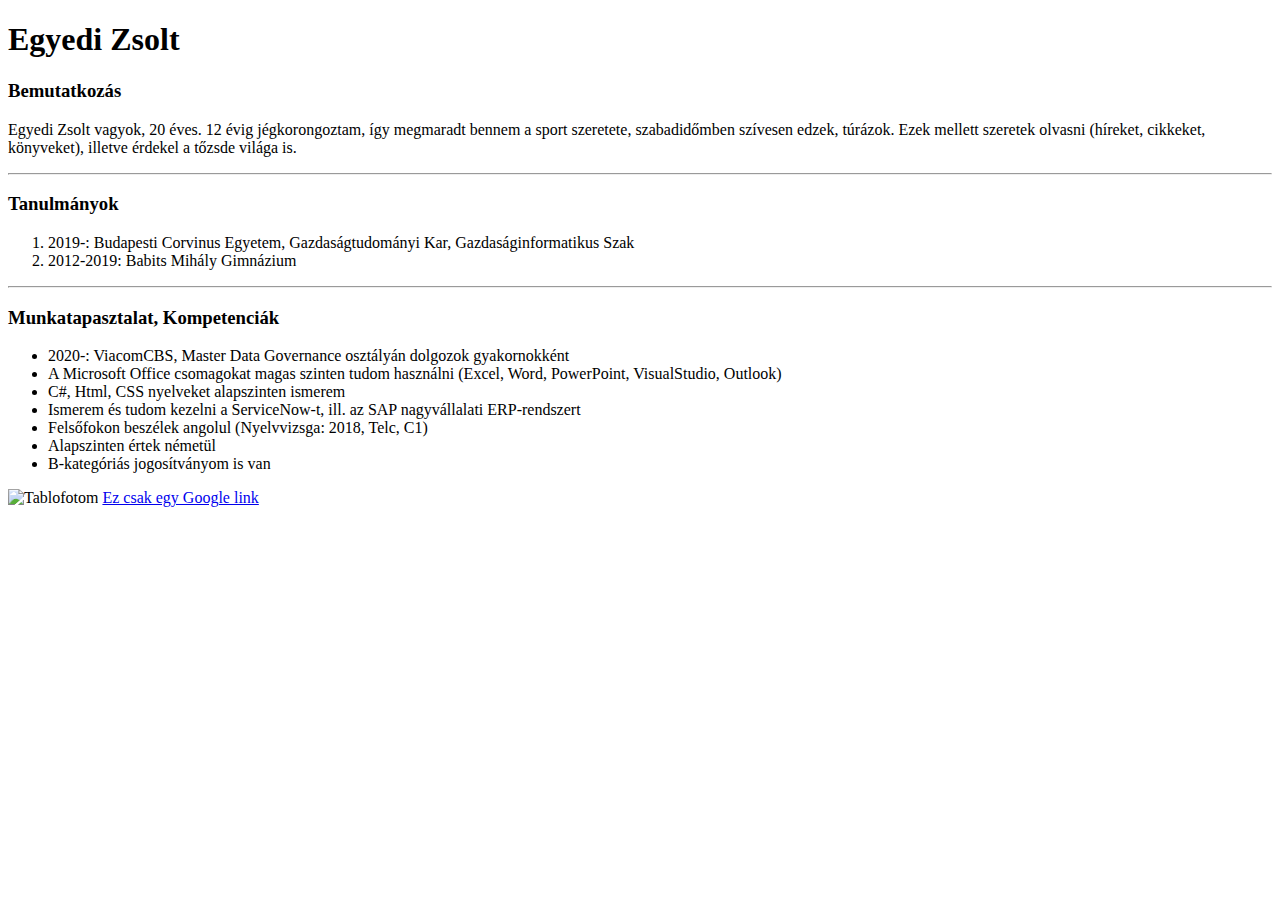
==== HajosTeszt/HajosTeszt/HajosTeszt/wwwroot/cv.html @ eac1928e "Initial commit" ====
﻿<!DOCTYPE html>
<html>
<head>
    <meta charset="utf-8" />
    <title>Egyedi Zsolt CV</title>
</head>
<body>
    <h1>Egyedi Zsolt</h1>
    <h3>Bemutatkozás</h3>
    <p>
        Egyedi Zsolt vagyok, 20 éves. 12 évig jégkorongoztam, így megmaradt bennem a sport szeretete, szabadidőmben szívesen edzek, túrázok.
        Ezek mellett szeretek olvasni (híreket, cikkeket, könyveket), illetve érdekel a tőzsde világa is.
    </p>
    <hr>
    <h3>Tanulmányok</h3>
    <ol>
        <li>2019-: Budapesti Corvinus Egyetem, Gazdaságtudományi Kar, Gazdaságinformatikus Szak</li>
        <li>2012-2019: Babits Mihály Gimnázium</li>
    </ol>
    <hr>
    <h3>Munkatapasztalat, Kompetenciák</h3>
    <ul>
        <li>2020-: ViacomCBS, Master Data Governance osztályán dolgozok gyakornokként</li>
        <li>A Microsoft Office csomagokat magas szinten tudom használni (Excel, Word, PowerPoint, VisualStudio, Outlook)</li>
        <li>C#, Html, CSS nyelveket alapszinten ismerem</li>
        <li>Ismerem és tudom kezelni a ServiceNow-t, ill. az SAP nagyvállalati ERP-rendszert</li>
        <li>Felsőfokon beszélek angolul (Nyelvvizsga: 2018, Telc, C1)</li>
        <li>Alapszinten értek németül</li>
        <li>B-kategóriás jogosítványom is van</li>
    </ul>
    <img src="C:\Users\zsolt\OneDrive\Képek\Saved Pictures\Tablofoto.jpg" alt="Tablofotom">
    <a href="https://www.google.com/">Ez csak egy Google link</a>
</body>
</html>
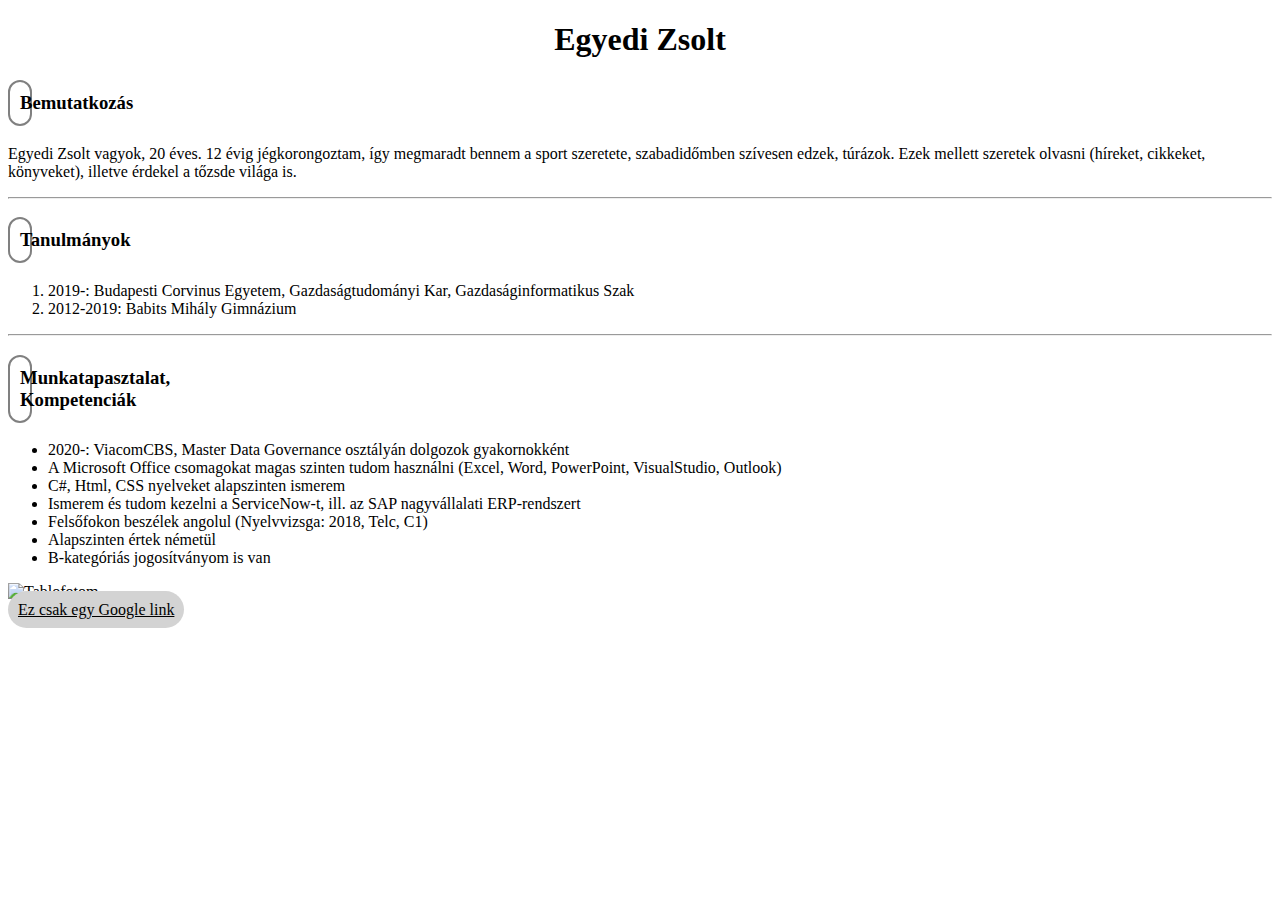
==== commit 89fe9d03: "Merge branch 'main' of https://github.com/corvinus-i9d6ej/halozatok into main" ====
--- a/HajosTeszt/HajosTeszt/HajosTeszt/wwwroot/cv.html
+++ b/HajosTeszt/HajosTeszt/HajosTeszt/wwwroot/cv.html
@@ -3,6 +3,7 @@
 <head>
     <meta charset="utf-8" />
     <title>Egyedi Zsolt CV</title>
+    <link href="cv.css" rel="stylesheet">
 </head>
 <body>
     <h1>Egyedi Zsolt</h1>
--- a/HajosTeszt/HajosTeszt/HajosTeszt/wwwroot/cv.css
+++ b/HajosTeszt/HajosTeszt/HajosTeszt/wwwroot/cv.css
@@ -0,0 +1,44 @@
+﻿div{
+    margin: 10px;
+    padding: 15px;
+    border: 2px solid blue;
+    border-radius: 30px;
+}
+
+h1{
+    text-align: center;
+}
+
+h3 {
+    margin-right: 1250px;
+    padding: 10px;
+    border: 2px solid grey;
+    border-radius: 30px;
+}
+
+.cim {
+    margin-right: 1400px;
+}
+
+a {
+    background-color: lightgray;
+    padding: 10px;
+    border-radius: 30px;
+}
+
+a {
+    color: black;
+}
+
+    a:hover {
+        color: purple;
+    }
+
+    a:visited {
+        color: darkgreen;
+    }
+
+img {
+    display: block;
+    margin: auto;
+}
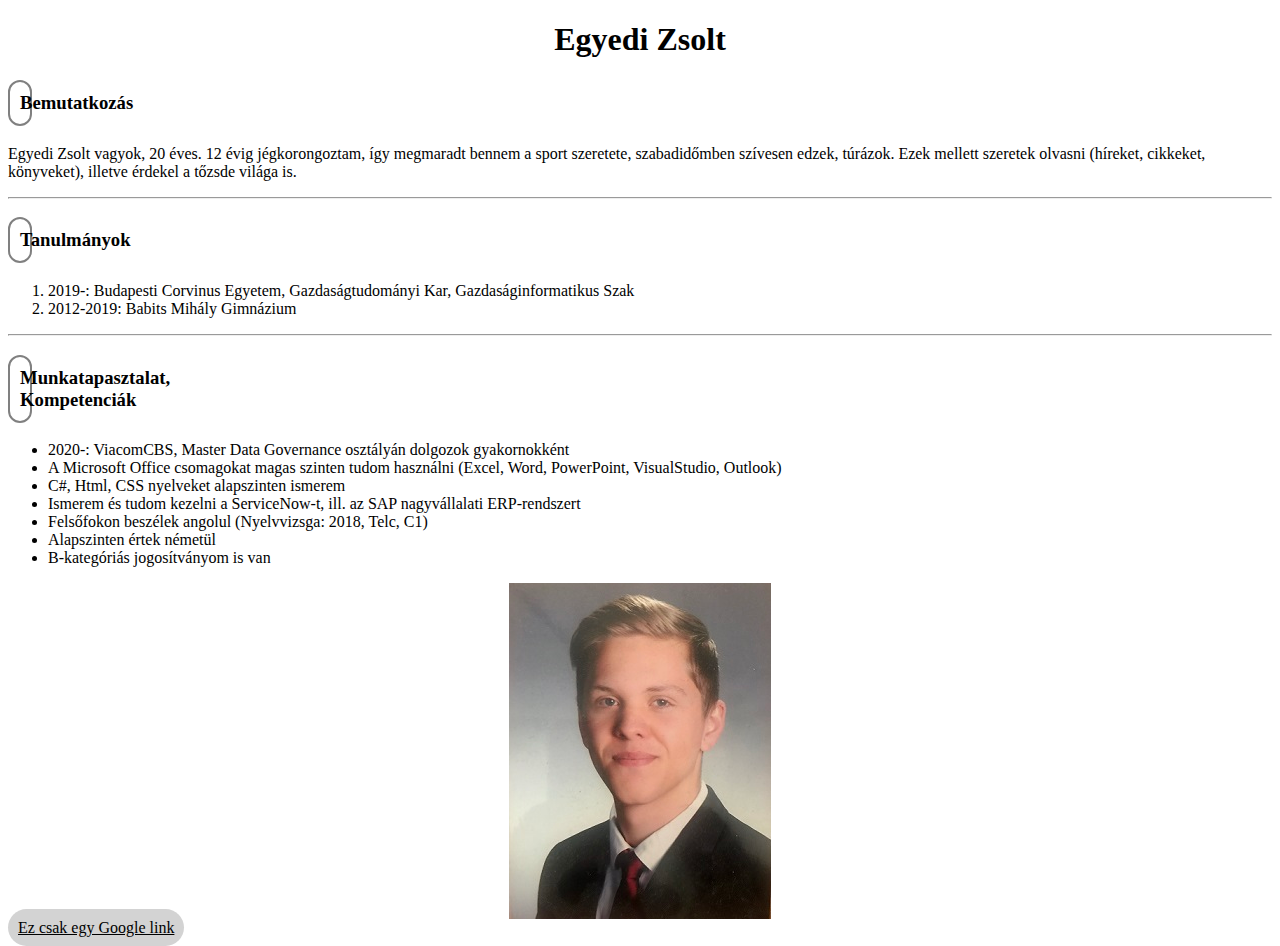
==== commit 05f4a8c1: "Merge branch 'main' of https://github.com/corvinus-i9d6ej/halozatok into main" ====
--- a/HajosTeszt/HajosTeszt/HajosTeszt/wwwroot/cv.html
+++ b/HajosTeszt/HajosTeszt/HajosTeszt/wwwroot/cv.html
@@ -29,7 +29,7 @@
         <li>Alapszinten értek németül</li>
         <li>B-kategóriás jogosítványom is van</li>
     </ul>
-    <img src="C:\Users\zsolt\OneDrive\Képek\Saved Pictures\Tablofoto.jpg" alt="Tablofotom">
+    <img src="Tablofoto.jpg" alt="Tablofotom">
     <a href="https://www.google.com/">Ez csak egy Google link</a>
 </body>
 </html>